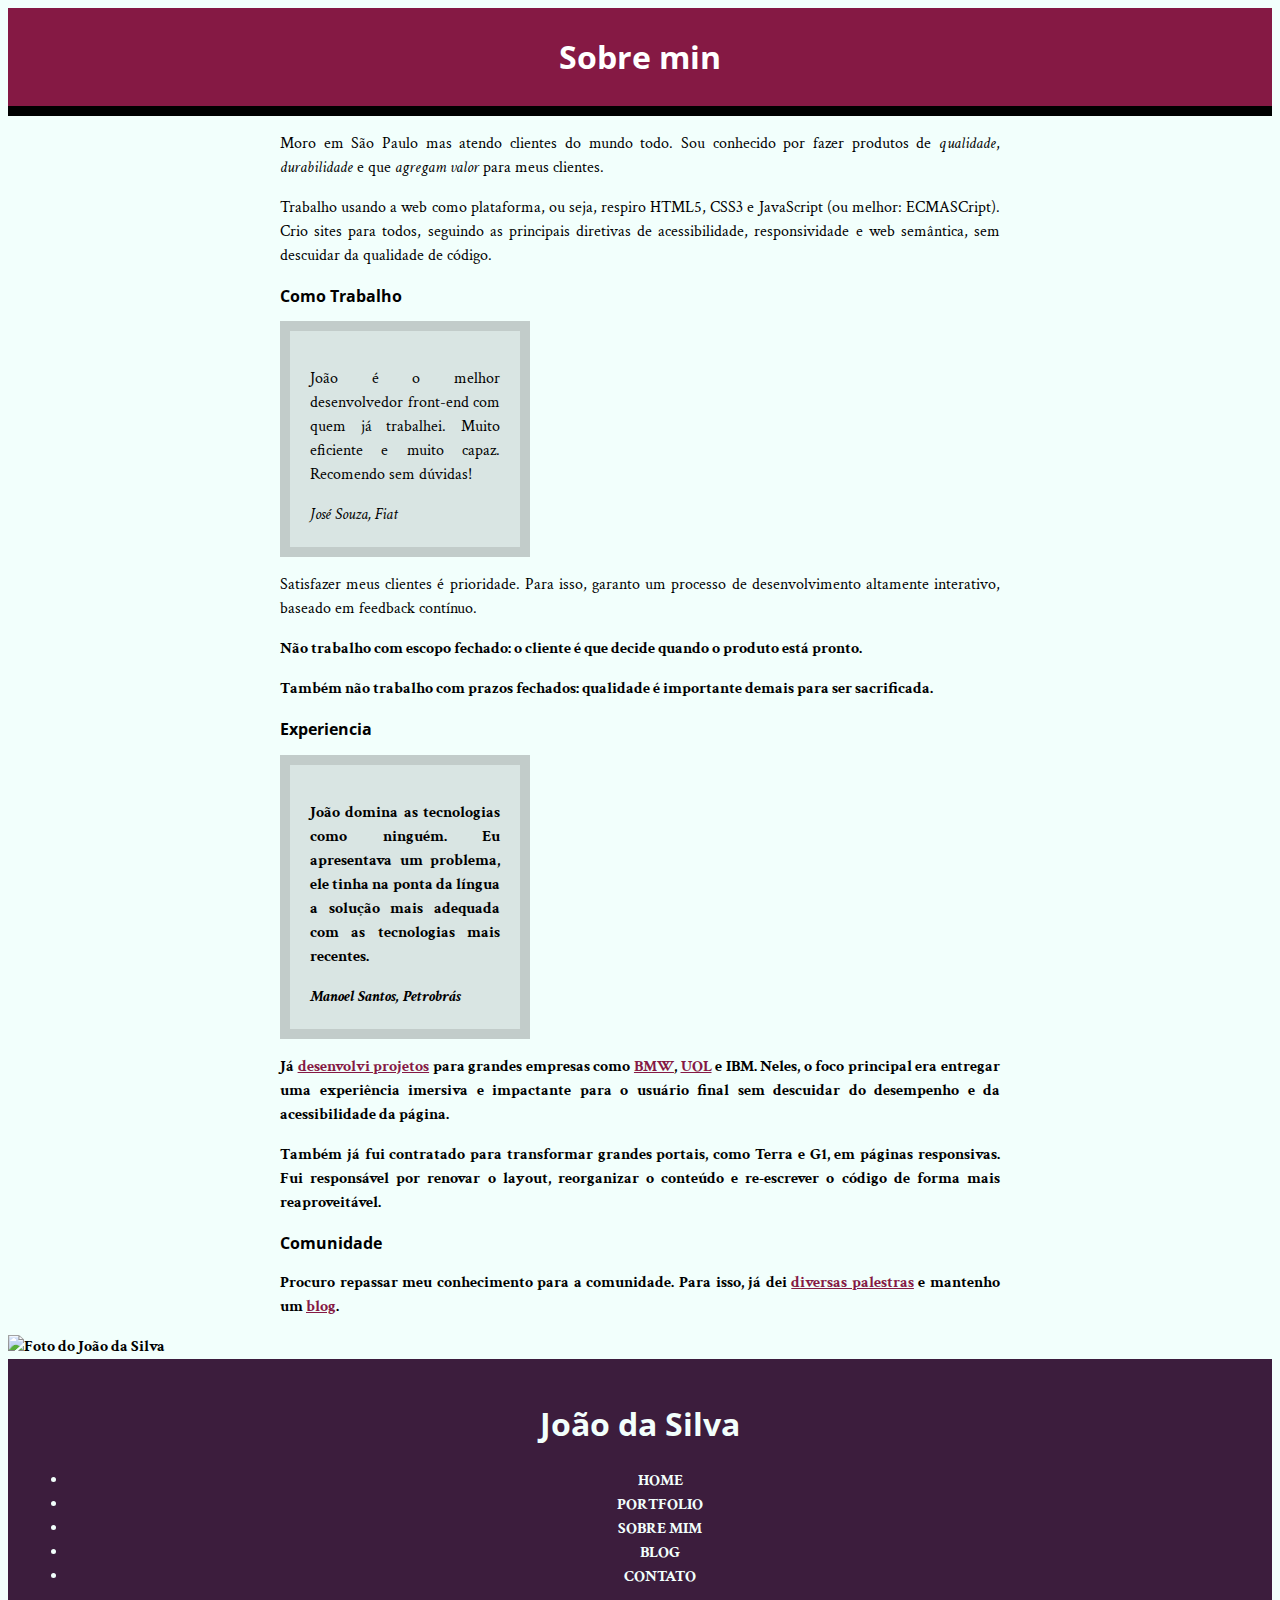
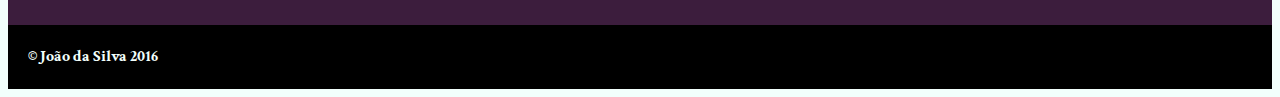
==== bio.html @ 7e04e034 "teste de push pelo site" ====
<!DOCTYPE html>
<html>
	<head>
		<meta charset="utf-8">
		<title>Sobre min - Guilherme Golfetto</title>
		<link rel="icon" href="favicon.png">
		<link rel="stylesheet" type="text/css" href="estilo.css">
		<!-- carrega a fonte Crimson Text nas versões normal, itálico e negrito -->
		<link rel="stylesheet" href="http://fonts.googleapis.com/css?family=Crimson+Text:400,400italic,600">
		<!-- carrega a fonte Open Sans Condensed na versão negrito, -->
		<!-- que é a única necessária para os cabeçalhos            -->
		<link rel="stylesheet" href="http://fonts.googleapis.com/css?family=Open+Sans+Condensed:700">
	</head>
	<body>
		<main>

			<h1>Sobre min</h1>
			<div>
				<p>Moro em São Paulo mas atendo clientes do mundo todo. Sou conhecido por fazer produtos de <em>qualidade</em>, <em>durabilidade</em> e que <em>agregam valor</em> para meus clientes.</p>

				<p>Trabalho usando a web como plataforma, ou seja, respiro HTML5, CSS3 e JavaScript (ou melhor: ECMASCript). Crio sites para todos, seguindo as principais diretivas de acessibilidade, responsividade e web semântica, sem descuidar da qualidade de código.</p>
			<div>

			<h2>Como Trabalho</h2>

			<blockquote>
				<p>João é o melhor desenvolvedor front-end com quem já trabalhei. Muito eficiente e muito capaz. Recomendo sem dúvidas!</p>
				<cite>José Souza, Fiat</cite>	
			</blockquote>
			

			<p>Satisfazer meus clientes é prioridade. Para isso, garanto um processo de desenvolvimento altamente interativo, baseado em feedback contínuo.</p>

			<p><strong>Não trabalho com escopo fechado<strong>: o cliente é que decide quando o produto está pronto.</p>

			<p>Também não trabalho com prazos fechados: qualidade é importante demais para ser sacrificada.</p>

			<h2>Experiencia</h2>

			<blockquote>
				<p>João domina as tecnologias como ninguém. Eu apresentava um problema, ele tinha na ponta da língua a solução mais adequada com as tecnologias mais recentes.</p>
    			<cite>Manoel Santos, Petrobrás</cite>
			</blockquote>

			<p>Já <a href="portfolio.html">desenvolvi projetos</a> para grandes empresas como <a href="http://www.bmw.com">BMW</a>, <a href="http://uol.com.br">UOL</a> e IBM. Neles, o foco principal era entregar uma experiência imersiva e impactante para o usuário final sem descuidar do desempenho e da acessibilidade da página.</p>

			<p>Também já fui contratado para transformar grandes portais, como Terra e G1, em páginas responsivas. Fui responsável por renovar o layout, reorganizar o conteúdo e re-escrever o código de forma mais reaproveitável.</p>

			<h2>Comunidade</h2>

			<p>Procuro repassar meu conhecimento para a comunidade. Para isso, já dei <a href="portfolio.html">diversas palestras</a> e mantenho um <a href="blog.html">blog</a>.</p>
		</main>

		<img src="eu.jpg" alt="Foto do João da Silva">
		<aside>
			<div>
				<nav>
					<h1>João da Silva</h1>
					<ul>
						<li><a href="index.html">HOME</a></li>
						<li><a href="portfolio.html">PORTFOLIO</a></li>
						<li><a href="bio.html">SOBRE MIM</a></li>
						<li><a href="blog.html">BLOG</a></li>
						<li><a href="contato.html">CONTATO</a></li>
					</ul>
				</nav>
			</div>
		</aside>
		<footer>
			&copy; João da Silva 2016
		</footer>

	</body>
</html>
---- estilo.css ----
body{
	background-color: #F2FFFC;
	font-family: "Crimson Text", serif;
	line-height: 1.5;
}
main h1{
	background-color: rgb(133,25,68);
	color: rgb(255,255,255);
	text-align: center;
	padding: 25px;
	border-bottom: 10px solid black;
	margin:0;
}

main a{
	color: #851944;
}

main div{
	width: 720px;
	margin: auto;
}

h2{
	font-size: 16px;
}

h1,h2{
	font-family: "Open Sans Condensed", sans-serif;
}
p{
	text-align: justify;
}
blockquote{
	background-color: #D9E5E3;
	padding: 16px;
	border: 10px solid #c2ccca;
	width: 250px;
	box-sizing: border-box;
	margin: 0;
}
aside{
	background-color: #3C1D3D;
	color: #F2FFFC;
}
aside a{
	color: inherit;
	font: "Open Sans Condensed", sans-serif;
}
footer{
	background-color: black;
	color: #F2FFFC;	
}
nav a{
	color: #F2FFFC;
	text-decoration: none;
}
nav, footer, blockquote{
	padding: 20px;
}
aside {
	text-align: center;
}
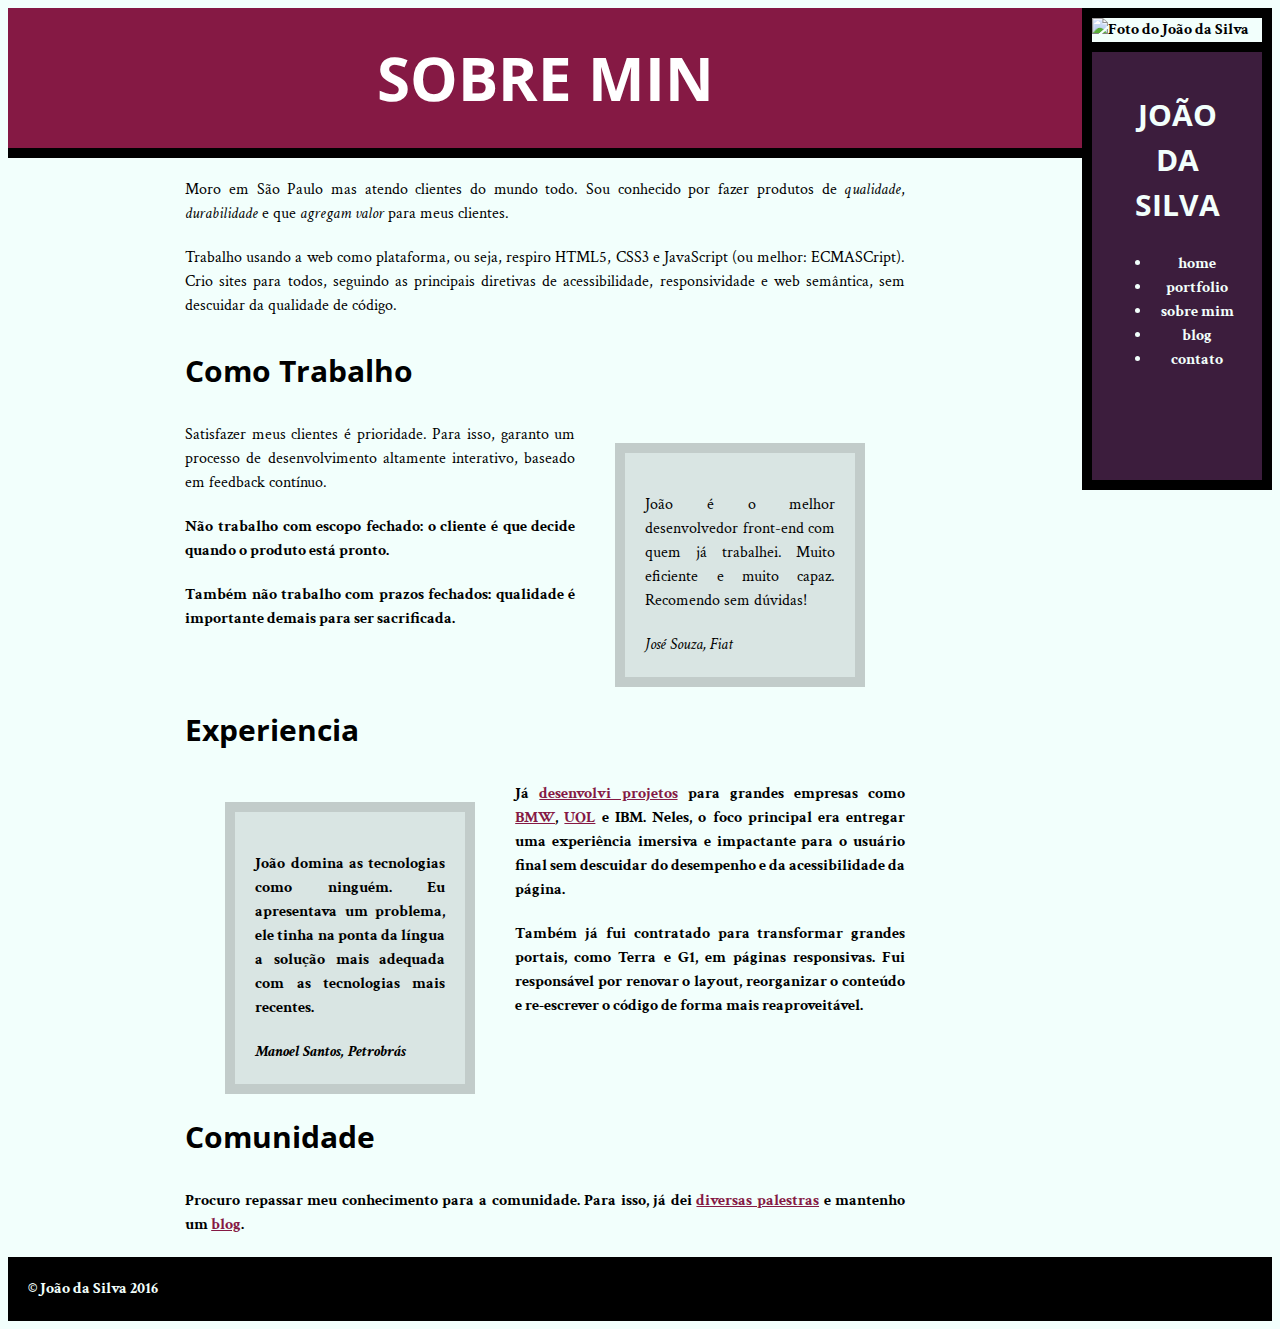
==== commit 8b957fb0: "91% completo" ====
--- a/bio.html
+++ b/bio.html
@@ -5,6 +5,8 @@
 		<title>Sobre min - Guilherme Golfetto</title>
 		<link rel="icon" href="favicon.png">
 		<link rel="stylesheet" type="text/css" href="estilo.css">
+		<link rel="stylesheet" href="reset.css">
+		<link rel="stylesheet" href="estilo.css">
 		<!-- carrega a fonte Crimson Text nas versões normal, itálico e negrito -->
 		<link rel="stylesheet" href="http://fonts.googleapis.com/css?family=Crimson+Text:400,400italic,600">
 		<!-- carrega a fonte Open Sans Condensed na versão negrito, -->
@@ -12,47 +14,46 @@
 		<link rel="stylesheet" href="http://fonts.googleapis.com/css?family=Open+Sans+Condensed:700">
 	</head>
 	<body>
-		<main>
+		<main class="conteudo-principal">
+			<h1>Sobre min</h1>
+				<div class="container">
+					<p>Moro em São Paulo mas atendo clientes do mundo todo. Sou conhecido por fazer produtos de <em>qualidade</em>, <em>durabilidade</em> e que <em>agregam valor</em> para meus clientes.</p>
 
-			<h1>Sobre min</h1>
+					<p>Trabalho usando a web como plataforma, ou seja, respiro HTML5, CSS3 e JavaScript (ou melhor: ECMASCript). Crio sites para todos, seguindo as principais diretivas de acessibilidade, responsividade e web semântica, sem descuidar da qualidade de código.</p>
+				
+
+				<h2>Como Trabalho</h2>
+
+				<blockquote class="fiat">
+					<p>João é o melhor desenvolvedor front-end com quem já trabalhei. Muito eficiente e muito capaz. Recomendo sem dúvidas!</p>
+					<cite>José Souza, Fiat</cite>	
+				</blockquote>
+				
+
+				<p>Satisfazer meus clientes é prioridade. Para isso, garanto um processo de desenvolvimento altamente interativo, baseado em feedback contínuo.</p>
+
+				<p><strong>Não trabalho com escopo fechado<strong>: o cliente é que decide quando o produto está pronto.</p>
+
+				<p>Também não trabalho com prazos fechados: qualidade é importante demais para ser sacrificada.</p>
+
+				<h2>Experiencia</h2>
+
+				<blockquote class="petrobras">
+					<p>João domina as tecnologias como ninguém. Eu apresentava um problema, ele tinha na ponta da língua a solução mais adequada com as tecnologias mais recentes.</p>
+	    			<cite>Manoel Santos, Petrobrás</cite>
+				</blockquote>
+
+				<p>Já <a href="portfolio.html">desenvolvi projetos</a> para grandes empresas como <a href="http://www.bmw.com">BMW</a>, <a href="http://uol.com.br">UOL</a> e IBM. Neles, o foco principal era entregar uma experiência imersiva e impactante para o usuário final sem descuidar do desempenho e da acessibilidade da página.</p>
+
+				<p>Também já fui contratado para transformar grandes portais, como Terra e G1, em páginas responsivas. Fui responsável por renovar o layout, reorganizar o conteúdo e re-escrever o código de forma mais reaproveitável.</p>
+
+				<h2>Comunidade</h2>
+
+				<p>Procuro repassar meu conhecimento para a comunidade. Para isso, já dei <a href="portfolio.html">diversas palestras</a> e mantenho um <a href="blog.html">blog</a>.</p>
 			<div>
-				<p>Moro em São Paulo mas atendo clientes do mundo todo. Sou conhecido por fazer produtos de <em>qualidade</em>, <em>durabilidade</em> e que <em>agregam valor</em> para meus clientes.</p>
-
-				<p>Trabalho usando a web como plataforma, ou seja, respiro HTML5, CSS3 e JavaScript (ou melhor: ECMASCript). Crio sites para todos, seguindo as principais diretivas de acessibilidade, responsividade e web semântica, sem descuidar da qualidade de código.</p>
-			<div>
-
-			<h2>Como Trabalho</h2>
-
-			<blockquote>
-				<p>João é o melhor desenvolvedor front-end com quem já trabalhei. Muito eficiente e muito capaz. Recomendo sem dúvidas!</p>
-				<cite>José Souza, Fiat</cite>	
-			</blockquote>
-			
-
-			<p>Satisfazer meus clientes é prioridade. Para isso, garanto um processo de desenvolvimento altamente interativo, baseado em feedback contínuo.</p>
-
-			<p><strong>Não trabalho com escopo fechado<strong>: o cliente é que decide quando o produto está pronto.</p>
-
-			<p>Também não trabalho com prazos fechados: qualidade é importante demais para ser sacrificada.</p>
-
-			<h2>Experiencia</h2>
-
-			<blockquote>
-				<p>João domina as tecnologias como ninguém. Eu apresentava um problema, ele tinha na ponta da língua a solução mais adequada com as tecnologias mais recentes.</p>
-    			<cite>Manoel Santos, Petrobrás</cite>
-			</blockquote>
-
-			<p>Já <a href="portfolio.html">desenvolvi projetos</a> para grandes empresas como <a href="http://www.bmw.com">BMW</a>, <a href="http://uol.com.br">UOL</a> e IBM. Neles, o foco principal era entregar uma experiência imersiva e impactante para o usuário final sem descuidar do desempenho e da acessibilidade da página.</p>
-
-			<p>Também já fui contratado para transformar grandes portais, como Terra e G1, em páginas responsivas. Fui responsável por renovar o layout, reorganizar o conteúdo e re-escrever o código de forma mais reaproveitável.</p>
-
-			<h2>Comunidade</h2>
-
-			<p>Procuro repassar meu conhecimento para a comunidade. Para isso, já dei <a href="portfolio.html">diversas palestras</a> e mantenho um <a href="blog.html">blog</a>.</p>
 		</main>
-
-		<img src="eu.jpg" alt="Foto do João da Silva">
-		<aside>
+		<img src="eu.jpg" alt="Foto do João da Silva" class="foto-joao">
+		<aside class="conteudo-secundario">
 			<div>
 				<nav>
 					<h1>João da Silva</h1>
@@ -64,9 +65,14 @@
 						<li><a href="contato.html">CONTATO</a></li>
 					</ul>
 				</nav>
+				<ul class="icones-sociais">
+					<li><a class="github" href="http://github.com/joaodasilva">Github</a></li>
+					<li><a class="twitter" href="http://twitter.com/joaodasilva">Twitter</a></li>
+					<li><a class="linkedin" href="http://linkedin.com/joaodasilva">LinkedIn</a></li>
+				</ul>
 			</div>
 		</aside>
-		<footer>
+		<footer class="rodape">
 			&copy; João da Silva 2016
 		</footer>
 
--- a/estilo.css
+++ b/estilo.css
@@ -4,6 +4,8 @@
 	line-height: 1.5;
 }
 main h1{
+	text-transform: uppercase;
+	font-size: 60px;
 	background-color: rgb(133,25,68);
 	color: rgb(255,255,255);
 	text-align: center;
@@ -23,13 +25,39 @@
 
 h2{
 	font-size: 16px;
+	margin: 30px 0;
+	clear: both;
+}
+strong{
+	font-weight: bold;
+}
+em{
+	font-style: italic;
 }
 
 h1,h2{
 	font-family: "Open Sans Condensed", sans-serif;
 }
+
+h2{
+	font-size: 30px;
+}
+article {
+    padding-bottom: 30px;
+    border-bottom: 1px solid #ccc;
+    margin-bottom: 20px;
+}
+.leia-mais{
+	 padding: 8px;
+    margin: 16px;
+    display: block;
+    font-size: 24px;
+    text-align: center;
+    background-color: #E6E7E8;
+}
 p{
 	text-align: justify;
+	margin: 20px 0;
 }
 blockquote{
 	background-color: #D9E5E3;
@@ -38,26 +66,84 @@
 	width: 250px;
 	box-sizing: border-box;
 	margin: 0;
+	margin: 20px 40px;
+}
+.fiat{
+	float: right;
+}
+.petrobras	{
+	float: left;
 }
 aside{
 	background-color: #3C1D3D;
 	color: #F2FFFC;
 }
+
 aside a{
 	color: inherit;
 	font: "Open Sans Condensed", sans-serif;
 }
-footer{
+.icones-sociais li{
+	display: inline-block;
+}
+.icones-sociais a{
+	text-indent: -9999px;
+	width: 40px;
+	height: 40px;
+	display: inline-block;
+}
+.github{
+	background-image: url(github.png);
+}
+.twitter{
+	background-image: url(twitter.png);
+}
+.linkedin{
+	background-image: url(linkedin.png);
+}
+.rodape{
 	background-color: black;
 	color: #F2FFFC;	
+}
+nav h1{
+	font-size: 30px;
+	margin-bottom: 25px;
+	text-transform: uppercase;
 }
 nav a{
 	color: #F2FFFC;
 	text-decoration: none;
+}
+nav li{
+	text-transform: lowercase;
 }
 nav, footer, blockquote{
 	padding: 20px;
 }
 aside {
 	text-align: center;
+	clear:right;
+	border-top: 5px solid black;
+	border-left: 10px solid black;
+	border-right: 10px solid black;
+	border-bottom: 10px solid black;
+	box-sizing: border-box;
+}
+aside, img{
+	float: right;
+	width: 15%
+}
+main{
+	float:left;
+	width: 85%
+}
+footer{
+	clear:both;
+}
+.foto-joao{
+	border-top: 10px solid black;
+	border-left: 10px solid black;
+	border-right: 10px solid black;
+	border-bottom: 5px solid black;
+	box-sizing: border-box;
 }--- a/estilo.css
+++ b/estilo.css
@@ -4,6 +4,8 @@
 	line-height: 1.5;
 }
 main h1{
+	text-transform: uppercase;
+	font-size: 60px;
 	background-color: rgb(133,25,68);
 	color: rgb(255,255,255);
 	text-align: center;
@@ -23,13 +25,39 @@
 
 h2{
 	font-size: 16px;
+	margin: 30px 0;
+	clear: both;
+}
+strong{
+	font-weight: bold;
+}
+em{
+	font-style: italic;
 }
 
 h1,h2{
 	font-family: "Open Sans Condensed", sans-serif;
 }
+
+h2{
+	font-size: 30px;
+}
+article {
+    padding-bottom: 30px;
+    border-bottom: 1px solid #ccc;
+    margin-bottom: 20px;
+}
+.leia-mais{
+	 padding: 8px;
+    margin: 16px;
+    display: block;
+    font-size: 24px;
+    text-align: center;
+    background-color: #E6E7E8;
+}
 p{
 	text-align: justify;
+	margin: 20px 0;
 }
 blockquote{
 	background-color: #D9E5E3;
@@ -38,26 +66,84 @@
 	width: 250px;
 	box-sizing: border-box;
 	margin: 0;
+	margin: 20px 40px;
+}
+.fiat{
+	float: right;
+}
+.petrobras	{
+	float: left;
 }
 aside{
 	background-color: #3C1D3D;
 	color: #F2FFFC;
 }
+
 aside a{
 	color: inherit;
 	font: "Open Sans Condensed", sans-serif;
 }
-footer{
+.icones-sociais li{
+	display: inline-block;
+}
+.icones-sociais a{
+	text-indent: -9999px;
+	width: 40px;
+	height: 40px;
+	display: inline-block;
+}
+.github{
+	background-image: url(github.png);
+}
+.twitter{
+	background-image: url(twitter.png);
+}
+.linkedin{
+	background-image: url(linkedin.png);
+}
+.rodape{
 	background-color: black;
 	color: #F2FFFC;	
+}
+nav h1{
+	font-size: 30px;
+	margin-bottom: 25px;
+	text-transform: uppercase;
 }
 nav a{
 	color: #F2FFFC;
 	text-decoration: none;
+}
+nav li{
+	text-transform: lowercase;
 }
 nav, footer, blockquote{
 	padding: 20px;
 }
 aside {
 	text-align: center;
+	clear:right;
+	border-top: 5px solid black;
+	border-left: 10px solid black;
+	border-right: 10px solid black;
+	border-bottom: 10px solid black;
+	box-sizing: border-box;
+}
+aside, img{
+	float: right;
+	width: 15%
+}
+main{
+	float:left;
+	width: 85%
+}
+footer{
+	clear:both;
+}
+.foto-joao{
+	border-top: 10px solid black;
+	border-left: 10px solid black;
+	border-right: 10px solid black;
+	border-bottom: 5px solid black;
+	box-sizing: border-box;
 }